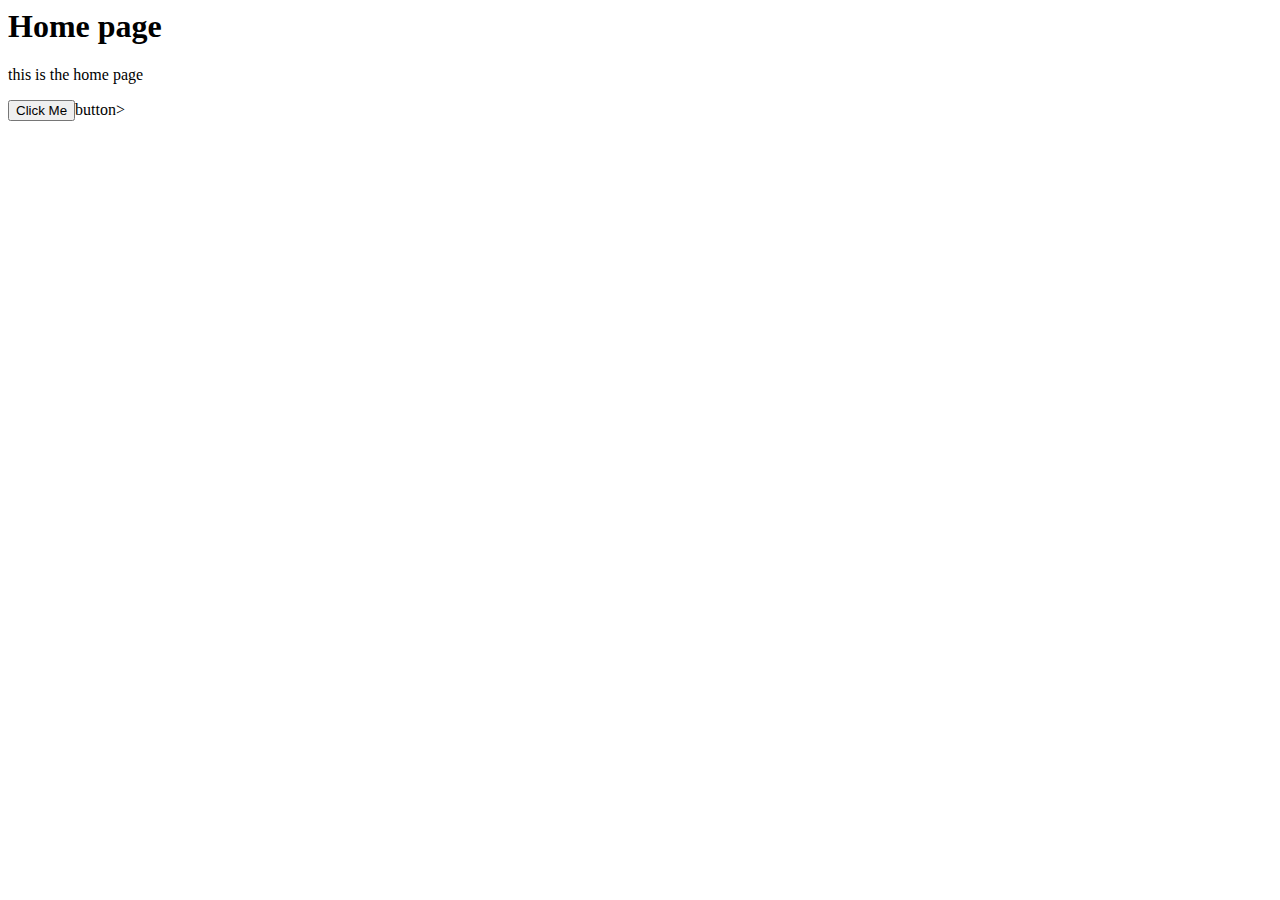
==== index.html @ b0316b4d "Create index.html" ====
<DOCTYPE html>

<html lang="en">
  <head>
  <link rel="stylesheet" href="styles.css"
    <script src="script.js"></script>
    <title>My first web page</title>
  </head>
  <body>
    <h1>Home page</h1>
       <p>this is the home page</p>
             <button onclick="sayHi()">Click Me</button>button>
  </body>
</html>
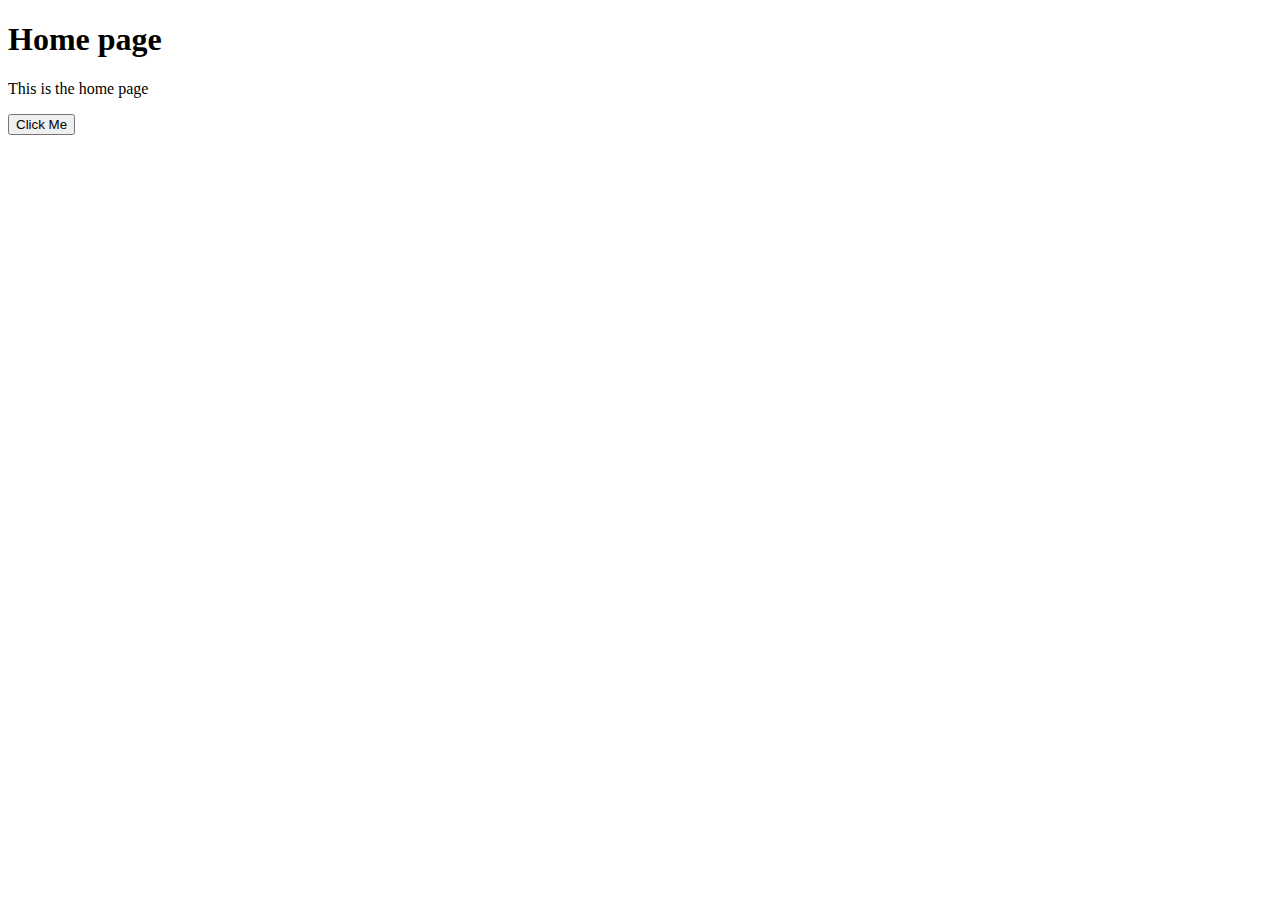
==== commit 00673935: "Update index.html" ====
--- a/index.html
+++ b/index.html
@@ -1,14 +1,13 @@
-<DOCTYPE html>
-
+<!DOCTYPE html>
 <html lang="en">
   <head>
-  <link rel="stylesheet" href="styles.css"
+    <link rel="stylesheet" href="styles.css">
     <script src="script.js"></script>
     <title>My first web page</title>
   </head>
   <body>
     <h1>Home page</h1>
-       <p>this is the home page</p>
-             <button onclick="sayHi()">Click Me</button>button>
+    <p>This is the home page</p>
+    <button onclick="sayHi()">Click Me</button>
   </body>
-</html>
+</html> 
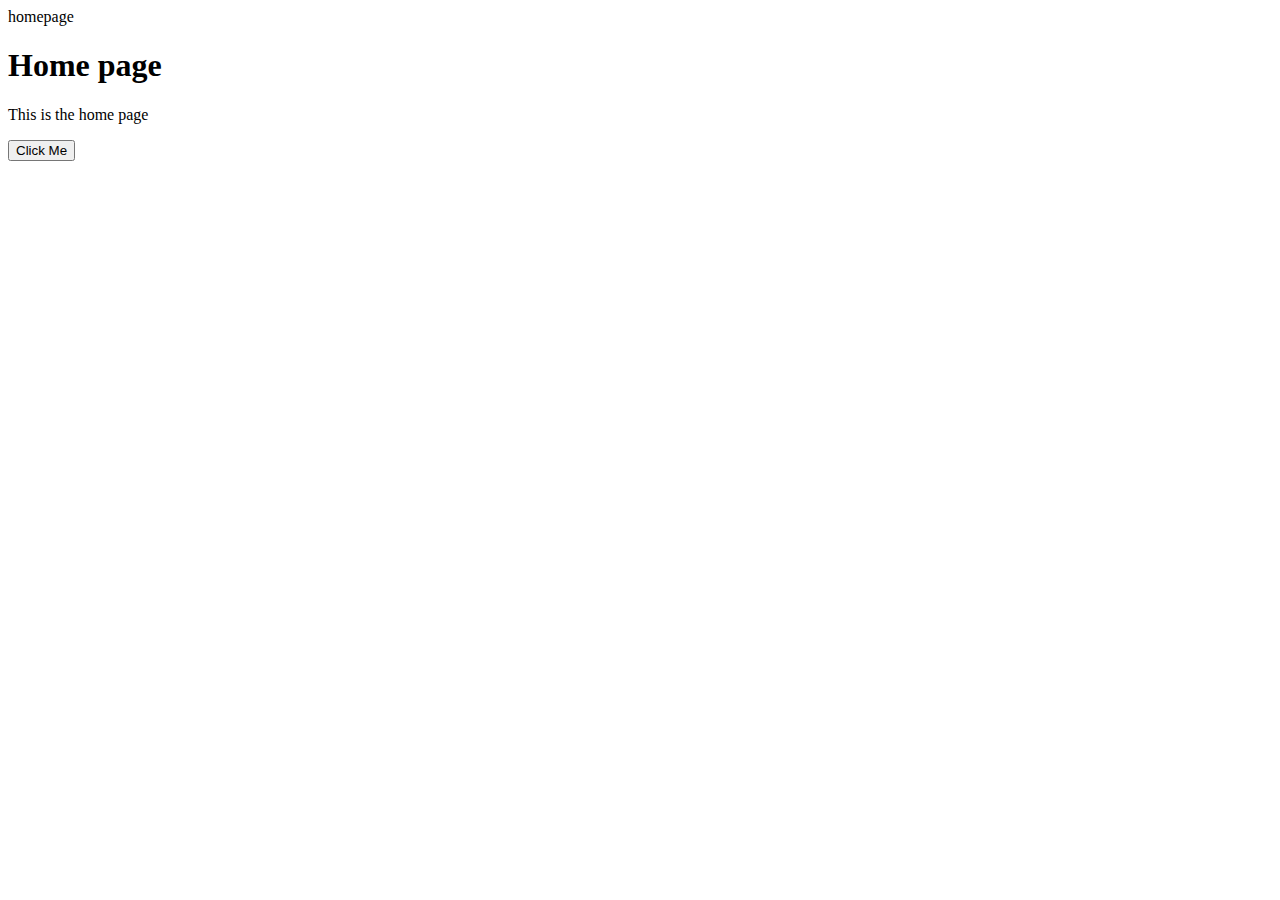
==== commit 800a7140: "Update index.html" ====
--- a/index.html
+++ b/index.html
@@ -1,9 +1,12 @@
 <!DOCTYPE html>
 <html lang="en">
   <head>
-    <link rel="stylesheet" href="styles.css">
-    <script src="script.js"></script>
-    <title>My first web page</title>
+    <meta charset="UTF-8">
+    <meta name="viewport" contnet="width=device-width, initial-scale=1.0"
+    <title>homepage</title>
+    <link href="css/style.css" rel="stylesheet"
+    <script src="scripts/javascript.js"></script>
+    
   </head>
   <body>
     <h1>Home page</h1>
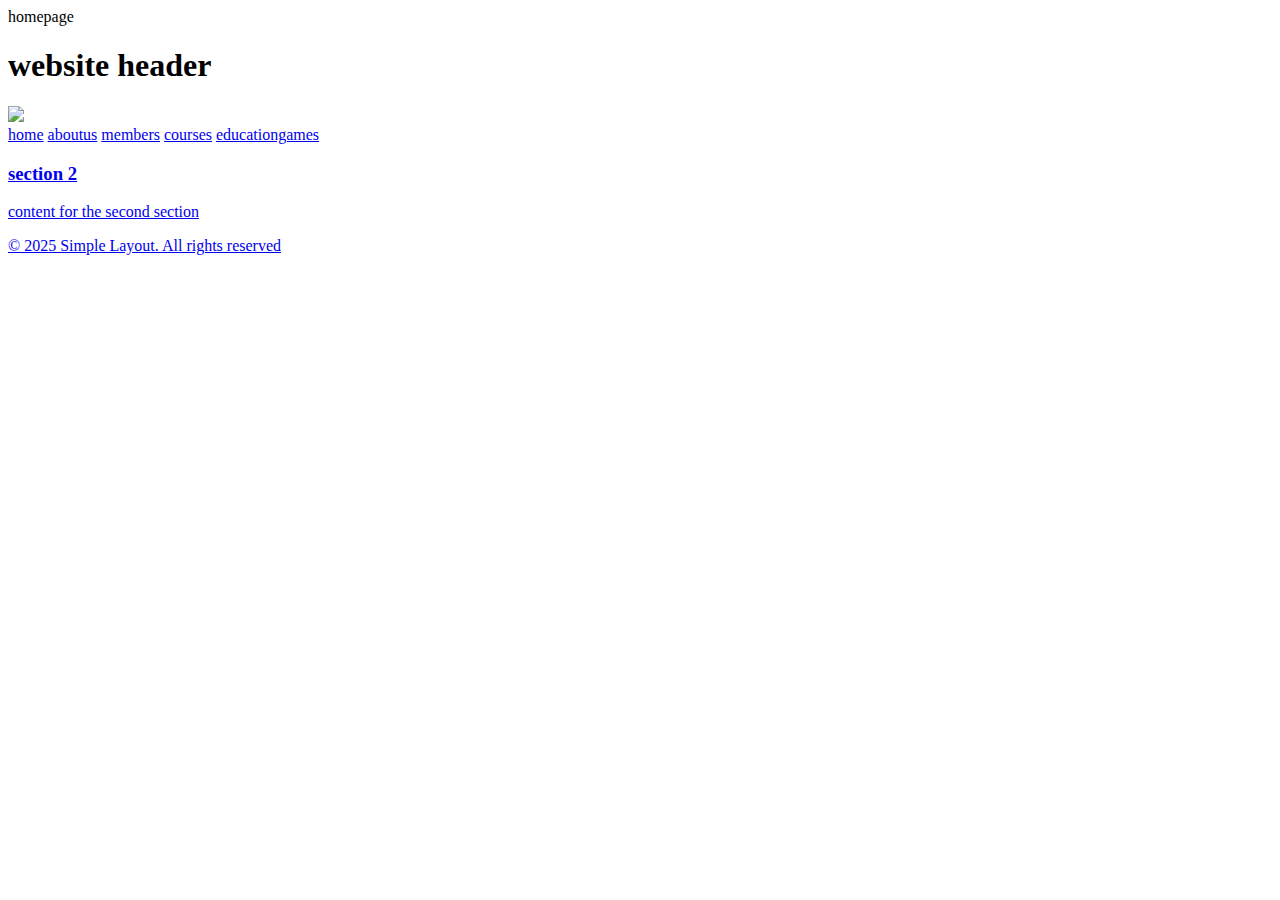
==== commit ce030d6a: "Update index.html" ====
--- a/index.html
+++ b/index.html
@@ -6,11 +6,33 @@
     <title>homepage</title>
     <link href="css/style.css" rel="stylesheet"
     <script src="scripts/javascript.js"></script>
-    
   </head>
   <body>
-    <h1>Home page</h1>
-    <p>This is the home page</p>
-    <button onclick="sayHi()">Click Me</button>
+    <header>
+      <h1>website header</h1>
+      <img src="images/logo.png"  alt-"logo" class="logo">
+    </header>
+<nav>
+  <a href="index.html">home</a> 
+  <a href="pages/aboutus.html">aboutus</a>
+  <a href="pages/members.html">members</a>
+  <a href="pages/courses.html">courses</a>
+   <a href="pages/educationgames.html">educationgames</a>
+  <a href="page/events.html>events</a>
+<main>
+    <h2>welcome to our website</h2>
+    <p>This is the main content area where information is displayed</p>
+
+    <div class="sections">
+     <section class="section">
+       <h3>section 2</h3>
+       <p>content for the second section</p>
+     </section>
+  </div>
+  </main>
+  <footer>
+    <p>&copy; 2025 Simple Layout. All rights reserved</p>
+  </footer>
+  </a>
   </body>
-</html> 
+</nav>
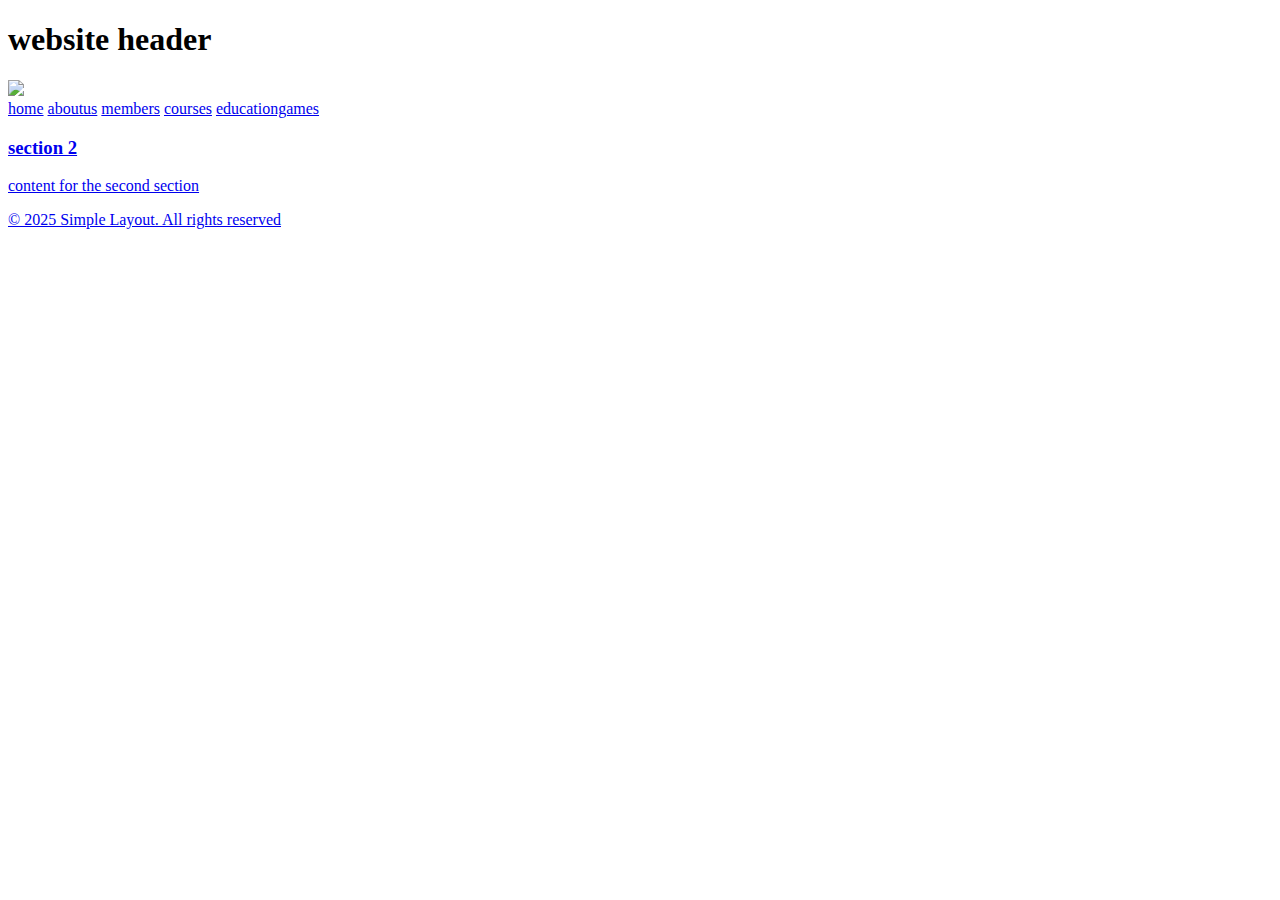
==== commit 5520fc90: "Update index.html" ====
--- a/index.html
+++ b/index.html
@@ -2,7 +2,7 @@
 <html lang="en">
   <head>
     <meta charset="UTF-8">
-    <meta name="viewport" contnet="width=device-width, initial-scale=1.0"
+    <meta name="viewport" contnet="width=device-width, initial-scale=1.0">
     <title>homepage</title>
     <link href="css/style.css" rel="stylesheet"
     <script src="scripts/javascript.js"></script>
